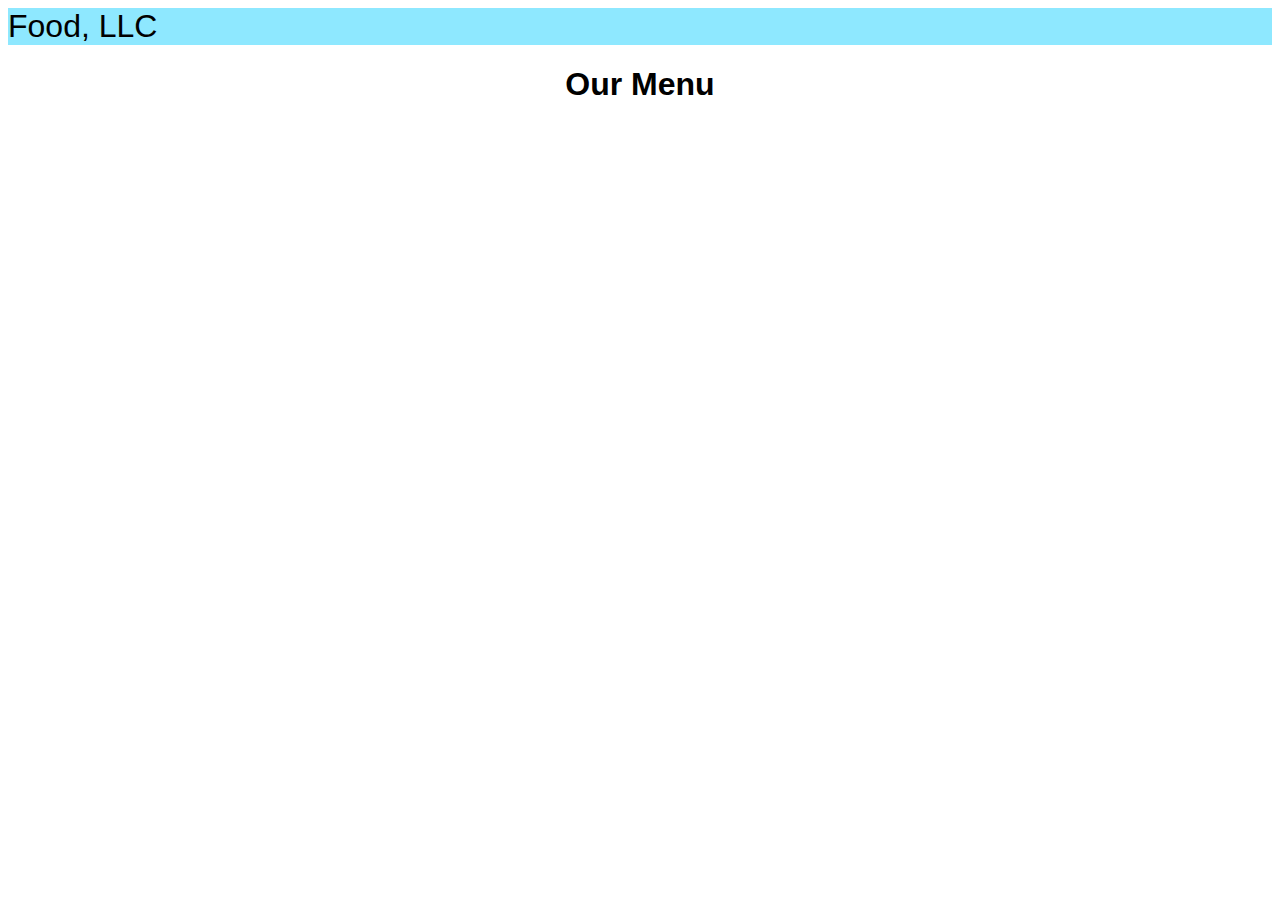
==== module3-submission/index.html @ 6196adda "Module 3 submission WIP" ====
<!DOCTYPE html>
<html lang="en">
  <head>
    <meta charset="UTF-8" />
    <meta name="viewport" content="width=device-width, initial-scale=1.0" />
    <link
      href="https://cdn.jsdelivr.net/npm/bootstrap@5.0.0-alpha3/dist/css/bootstrap.min.css"
      rel="stylesheet"
      integrity="sha384-CuOF+2SnTUfTwSZjCXf01h7uYhfOBuxIhGKPbfEJ3+FqH/s6cIFN9bGr1HmAg4fQ"
      crossorigin="anonymous"
    />
    <link rel="stylesheet" href="css/base-styles.css" />
    <title>Assignment Solution for Module 2</title>
  </head>
  <body>
    <nav class="navbar navbar-default navbar-static-top">
      <div class="container">
        <div class="row">
          <div id="brand-name" class="navbar-brand">Food, LLC</div>
        </div>

        <!-- Collapsible menu goes here - visible-sm and visible-xs -->
      </div>
    </nav>

    <h1>Our Menu</h1>
    <!-- Menu items go here in a single column in all views -->

    <script
      src="https://cdn.jsdelivr.net/npm/bootstrap@5.0.0-alpha3/dist/js/bootstrap.bundle.min.js"
      integrity="sha384-popRpmFF9JQgExhfw5tZT4I9/CI5e2QcuUZPOVXb1m7qUmeR2b50u+YFEYe1wgzy"
      crossorigin="anonymous"
    ></script>
  </body>
</html>
---- module3-submission/css/base-styles.css ----
* {
  font-family: "Gill Sans", "Gill Sans MT", Calibri, "Trebuchet MS", sans-serif;
}

.navbar {
  background-color: #8ee8ff;
}

#brand-name {
  font-size: 2em;
}

h1 {
  text-align: center;
}
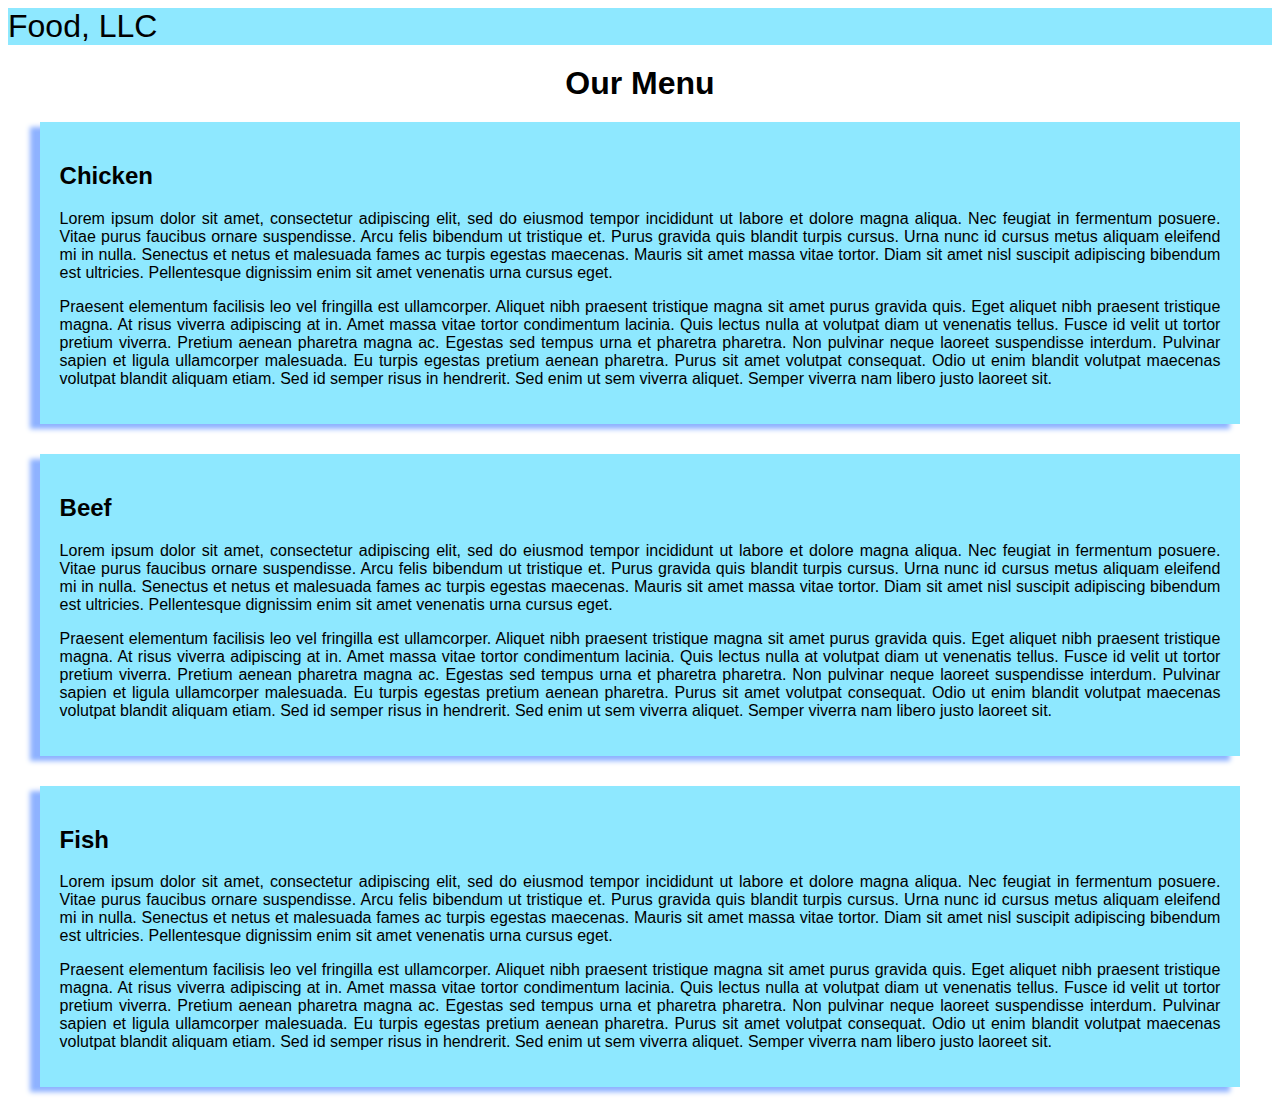
==== commit ac668b3b: "Mod3 submission: Desktop/Tablet view done" ====
--- a/module3-submission/index.html
+++ b/module3-submission/index.html
@@ -23,8 +23,96 @@
       </div>
     </nav>
 
-    <h1>Our Menu</h1>
-    <!-- Menu items go here in a single column in all views -->
+    <h1 id="menu-heading">Our Menu</h1>
+
+    <section class="container food-menu col-xs-12">
+      <div class="row">
+        <div class="menu-item-box">
+          <h2 class="menu-item-name text-center">Chicken</h2>
+          <p class="menu-item-description">
+            Lorem ipsum dolor sit amet, consectetur adipiscing elit, sed do
+            eiusmod tempor incididunt ut labore et dolore magna aliqua. Nec
+            feugiat in fermentum posuere. Vitae purus faucibus ornare
+            suspendisse. Arcu felis bibendum ut tristique et. Purus gravida quis
+            blandit turpis cursus. Urna nunc id cursus metus aliquam eleifend mi
+            in nulla. Senectus et netus et malesuada fames ac turpis egestas
+            maecenas. Mauris sit amet massa vitae tortor. Diam sit amet nisl
+            suscipit adipiscing bibendum est ultricies. Pellentesque dignissim
+            enim sit amet venenatis urna cursus eget.
+          </p>
+          <p class="menu-item-description">
+            Praesent elementum facilisis leo vel fringilla est ullamcorper.
+            Aliquet nibh praesent tristique magna sit amet purus gravida quis.
+            Eget aliquet nibh praesent tristique magna. At risus viverra
+            adipiscing at in. Amet massa vitae tortor condimentum lacinia. Quis
+            lectus nulla at volutpat diam ut venenatis tellus. Fusce id velit ut
+            tortor pretium viverra. Pretium aenean pharetra magna ac. Egestas
+            sed tempus urna et pharetra pharetra. Non pulvinar neque laoreet
+            suspendisse interdum. Pulvinar sapien et ligula ullamcorper
+            malesuada. Eu turpis egestas pretium aenean pharetra. Purus sit amet
+            volutpat consequat. Odio ut enim blandit volutpat maecenas volutpat
+            blandit aliquam etiam. Sed id semper risus in hendrerit. Sed enim ut
+            sem viverra aliquet. Semper viverra nam libero justo laoreet sit.
+          </p>
+        </div>
+        <div class="menu-item-box">
+          <h2 class="menu-item-name">Beef</h2>
+          <p class="menu-item-description">
+            Lorem ipsum dolor sit amet, consectetur adipiscing elit, sed do
+            eiusmod tempor incididunt ut labore et dolore magna aliqua. Nec
+            feugiat in fermentum posuere. Vitae purus faucibus ornare
+            suspendisse. Arcu felis bibendum ut tristique et. Purus gravida quis
+            blandit turpis cursus. Urna nunc id cursus metus aliquam eleifend mi
+            in nulla. Senectus et netus et malesuada fames ac turpis egestas
+            maecenas. Mauris sit amet massa vitae tortor. Diam sit amet nisl
+            suscipit adipiscing bibendum est ultricies. Pellentesque dignissim
+            enim sit amet venenatis urna cursus eget.
+          </p>
+          <p class="menu-item-description">
+            Praesent elementum facilisis leo vel fringilla est ullamcorper.
+            Aliquet nibh praesent tristique magna sit amet purus gravida quis.
+            Eget aliquet nibh praesent tristique magna. At risus viverra
+            adipiscing at in. Amet massa vitae tortor condimentum lacinia. Quis
+            lectus nulla at volutpat diam ut venenatis tellus. Fusce id velit ut
+            tortor pretium viverra. Pretium aenean pharetra magna ac. Egestas
+            sed tempus urna et pharetra pharetra. Non pulvinar neque laoreet
+            suspendisse interdum. Pulvinar sapien et ligula ullamcorper
+            malesuada. Eu turpis egestas pretium aenean pharetra. Purus sit amet
+            volutpat consequat. Odio ut enim blandit volutpat maecenas volutpat
+            blandit aliquam etiam. Sed id semper risus in hendrerit. Sed enim ut
+            sem viverra aliquet. Semper viverra nam libero justo laoreet sit.
+          </p>
+        </div>
+        <div class="menu-item-box">
+          <h2 class="menu-item-name">Fish</h2>
+          <p class="menu-item-description">
+            Lorem ipsum dolor sit amet, consectetur adipiscing elit, sed do
+            eiusmod tempor incididunt ut labore et dolore magna aliqua. Nec
+            feugiat in fermentum posuere. Vitae purus faucibus ornare
+            suspendisse. Arcu felis bibendum ut tristique et. Purus gravida quis
+            blandit turpis cursus. Urna nunc id cursus metus aliquam eleifend mi
+            in nulla. Senectus et netus et malesuada fames ac turpis egestas
+            maecenas. Mauris sit amet massa vitae tortor. Diam sit amet nisl
+            suscipit adipiscing bibendum est ultricies. Pellentesque dignissim
+            enim sit amet venenatis urna cursus eget.
+          </p>
+          <p class="menu-item-description">
+            Praesent elementum facilisis leo vel fringilla est ullamcorper.
+            Aliquet nibh praesent tristique magna sit amet purus gravida quis.
+            Eget aliquet nibh praesent tristique magna. At risus viverra
+            adipiscing at in. Amet massa vitae tortor condimentum lacinia. Quis
+            lectus nulla at volutpat diam ut venenatis tellus. Fusce id velit ut
+            tortor pretium viverra. Pretium aenean pharetra magna ac. Egestas
+            sed tempus urna et pharetra pharetra. Non pulvinar neque laoreet
+            suspendisse interdum. Pulvinar sapien et ligula ullamcorper
+            malesuada. Eu turpis egestas pretium aenean pharetra. Purus sit amet
+            volutpat consequat. Odio ut enim blandit volutpat maecenas volutpat
+            blandit aliquam etiam. Sed id semper risus in hendrerit. Sed enim ut
+            sem viverra aliquet. Semper viverra nam libero justo laoreet sit.
+          </p>
+        </div>
+      </div>
+    </section>
 
     <script
       src="https://cdn.jsdelivr.net/npm/bootstrap@5.0.0-alpha3/dist/js/bootstrap.bundle.min.js"
--- a/module3-submission/css/base-styles.css
+++ b/module3-submission/css/base-styles.css
@@ -1,5 +1,10 @@
 * {
   font-family: "Gill Sans", "Gill Sans MT", Calibri, "Trebuchet MS", sans-serif;
+}
+
+.food-menu > .row {
+  width: 95%;
+  margin: auto;
 }
 
 .navbar {
@@ -10,6 +15,19 @@
   font-size: 2em;
 }
 
-h1 {
+#menu-heading {
+  margin-top: 20px;
+  margin-bottom: 20px;
   text-align: center;
 }
+
+.menu-item-box {
+  margin-bottom: 30px;
+  padding: 20px;
+  box-shadow: -10px 5px 5px #8eb2ff;
+  background-color: #8ee8ff;
+}
+
+.menu-item-description {
+  text-align: justify;
+}
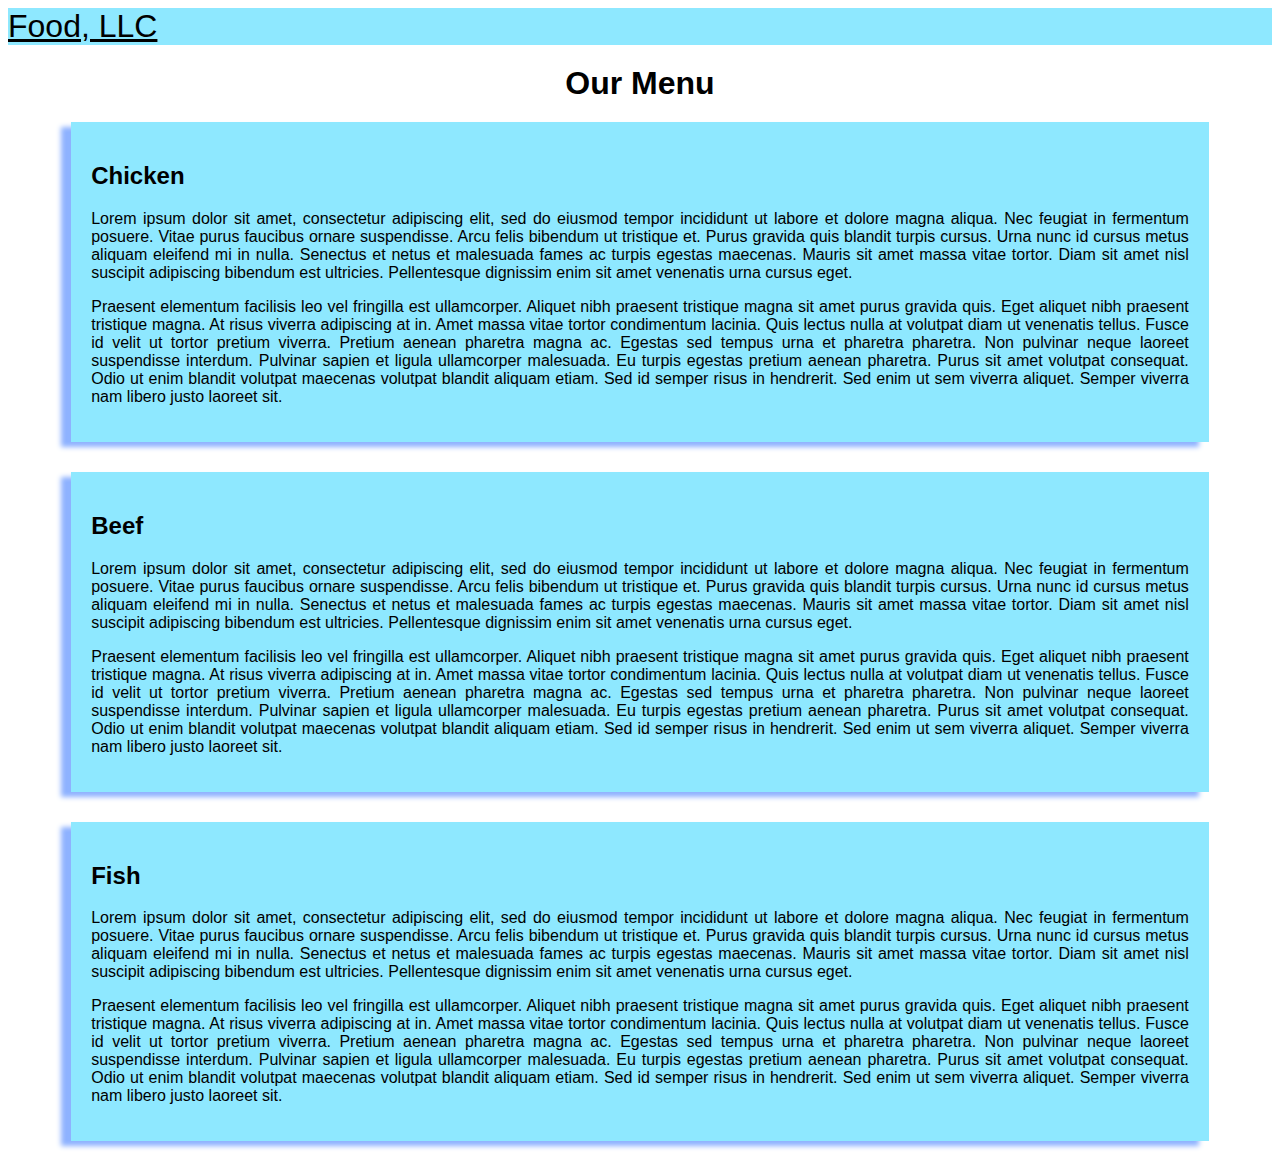
==== commit 7bd274c0: "Improve Desktop/Tablet mode" ====
--- a/module3-submission/index.html
+++ b/module3-submission/index.html
@@ -3,6 +3,7 @@
   <head>
     <meta charset="UTF-8" />
     <meta name="viewport" content="width=device-width, initial-scale=1.0" />
+    <!-- Twitter Bootstrap 4 Bundle css -->
     <link
       href="https://cdn.jsdelivr.net/npm/bootstrap@5.0.0-alpha3/dist/css/bootstrap.min.css"
       rel="stylesheet"
@@ -13,13 +14,13 @@
     <title>Assignment Solution for Module 2</title>
   </head>
   <body>
-    <nav class="navbar navbar-default navbar-static-top">
+    <nav class="navbar navbar-default navbar-light">
       <div class="container">
         <div class="row">
-          <div id="brand-name" class="navbar-brand">Food, LLC</div>
+          <a id="brand-name" class="navbar-brand" href="#">Food, LLC</a>
+
+          <!-- Navgation burger menu here -->
         </div>
-
-        <!-- Collapsible menu goes here - visible-sm and visible-xs -->
       </div>
     </nav>
 
@@ -28,7 +29,7 @@
     <section class="container food-menu col-xs-12">
       <div class="row">
         <div class="menu-item-box">
-          <h2 class="menu-item-name text-center">Chicken</h2>
+          <h2 id="chicken" class="menu-item-name text-center">Chicken</h2>
           <p class="menu-item-description">
             Lorem ipsum dolor sit amet, consectetur adipiscing elit, sed do
             eiusmod tempor incididunt ut labore et dolore magna aliqua. Nec
@@ -56,7 +57,7 @@
           </p>
         </div>
         <div class="menu-item-box">
-          <h2 class="menu-item-name">Beef</h2>
+          <h2 id="beef" class="menu-item-name">Beef</h2>
           <p class="menu-item-description">
             Lorem ipsum dolor sit amet, consectetur adipiscing elit, sed do
             eiusmod tempor incididunt ut labore et dolore magna aliqua. Nec
@@ -84,7 +85,7 @@
           </p>
         </div>
         <div class="menu-item-box">
-          <h2 class="menu-item-name">Fish</h2>
+          <h2 id="fish" class="menu-item-name">Fish</h2>
           <p class="menu-item-description">
             Lorem ipsum dolor sit amet, consectetur adipiscing elit, sed do
             eiusmod tempor incididunt ut labore et dolore magna aliqua. Nec
@@ -114,6 +115,7 @@
       </div>
     </section>
 
+    <!-- Twitter Bootstrap 4 Bundle script -->
     <script
       src="https://cdn.jsdelivr.net/npm/bootstrap@5.0.0-alpha3/dist/js/bootstrap.bundle.min.js"
       integrity="sha384-popRpmFF9JQgExhfw5tZT4I9/CI5e2QcuUZPOVXb1m7qUmeR2b50u+YFEYe1wgzy"
--- a/module3-submission/css/base-styles.css
+++ b/module3-submission/css/base-styles.css
@@ -2,17 +2,20 @@
   font-family: "Gill Sans", "Gill Sans MT", Calibri, "Trebuchet MS", sans-serif;
 }
 
-.food-menu > .row {
-  width: 95%;
-  margin: auto;
-}
-
+/* Navigation bar */
 .navbar {
   background-color: #8ee8ff;
 }
 
 #brand-name {
+  color: #000000;
   font-size: 2em;
+}
+
+/* Food menu */
+.food-menu > .row {
+  width: 90%;
+  margin: auto;
 }
 
 #menu-heading {
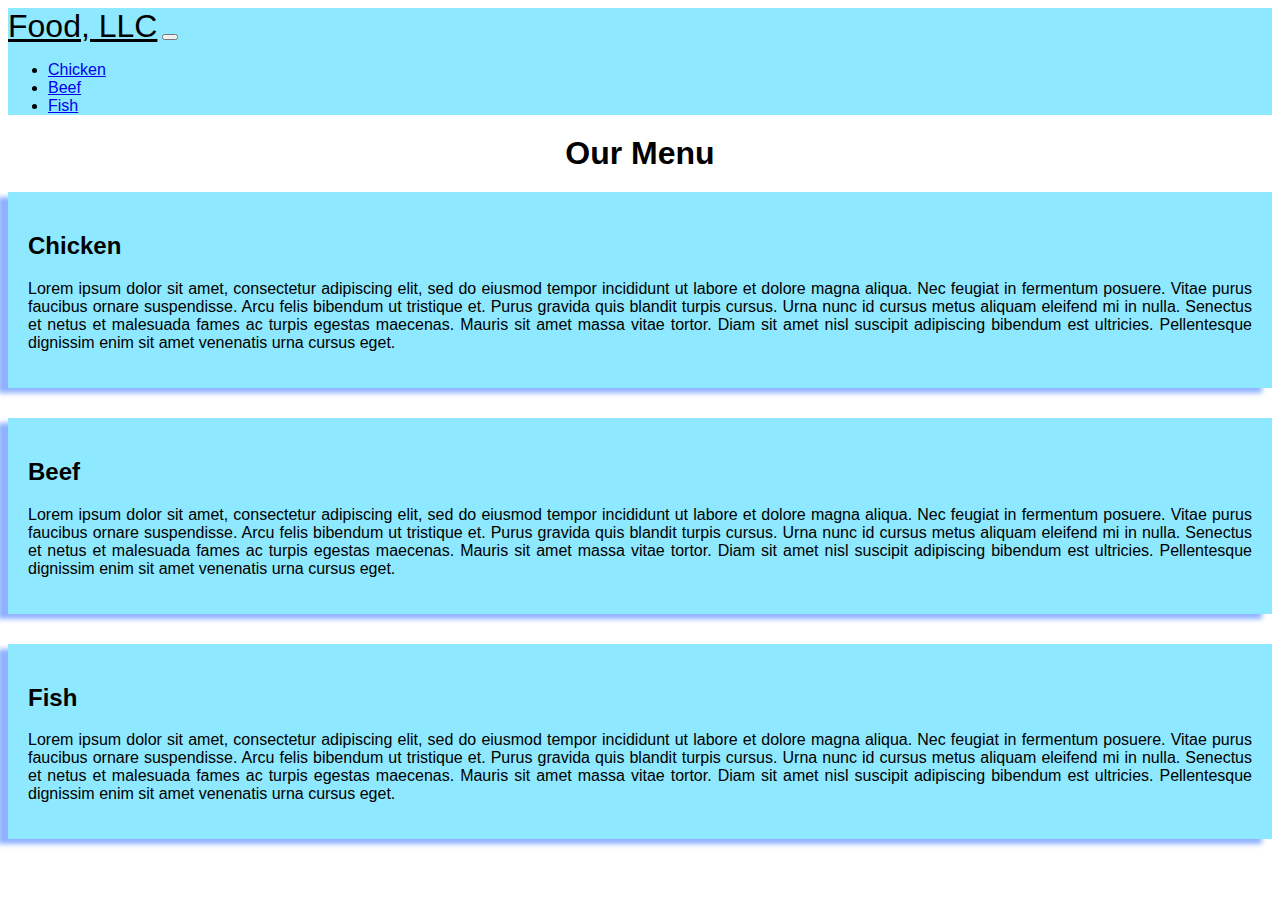
==== commit 91c2fea0: "Finish graded portion of Module 3 assignment" ====
--- a/module3-submission/index.html
+++ b/module3-submission/index.html
@@ -11,24 +11,47 @@
       crossorigin="anonymous"
     />
     <link rel="stylesheet" href="css/base-styles.css" />
-    <title>Assignment Solution for Module 2</title>
+    <title>Assignment Solution for Module 3</title>
   </head>
+
   <body>
-    <nav class="navbar navbar-default navbar-light">
+    <nav class="navbar navbar-expand-md navbar-light">
       <div class="container">
-        <div class="row">
-          <a id="brand-name" class="navbar-brand" href="#">Food, LLC</a>
+        <a id="brand-name" class="navbar-brand" href="#">Food, LLC</a>
 
-          <!-- Navgation burger menu here -->
+        <button
+          class="navbar-toggler"
+          type="button"
+          data-toggle="collapse"
+          data-target="#navbarSupportedContent"
+          aria-controls="navbarSupportedContent"
+          aria-expanded="false"
+          aria-label="Toggle navigation"
+        >
+          <span class="navbar-toggler-icon"></span>
+        </button>
+
+        <div class="collapse navbar-collapse" id="navbarSupportedContent">
+          <ul class="navbar-nav mr-auto">
+            <li class="nav-item d.none d-xs-block d-md-none">
+              <a class="nav-link text-center" href="#chicken">Chicken</a>
+            </li>
+            <li class="nav-itemd.none d-xs-block d-md-none">
+              <a class="nav-link text-center" href="#beef">Beef</a>
+            </li>
+            <li class="nav-item d.none d-xs-block d-md-none">
+              <a class="nav-link text-center" href="#fish">Fish</a>
+            </li>
+          </ul>
         </div>
       </div>
     </nav>
 
     <h1 id="menu-heading">Our Menu</h1>
 
-    <section class="container food-menu col-xs-12">
+    <section class="container food-menu">
       <div class="row">
-        <div class="menu-item-box">
+        <div class="menu-item-box col-10 col-md-12">
           <h2 id="chicken" class="menu-item-name text-center">Chicken</h2>
           <p class="menu-item-description">
             Lorem ipsum dolor sit amet, consectetur adipiscing elit, sed do
@@ -41,23 +64,9 @@
             suscipit adipiscing bibendum est ultricies. Pellentesque dignissim
             enim sit amet venenatis urna cursus eget.
           </p>
-          <p class="menu-item-description">
-            Praesent elementum facilisis leo vel fringilla est ullamcorper.
-            Aliquet nibh praesent tristique magna sit amet purus gravida quis.
-            Eget aliquet nibh praesent tristique magna. At risus viverra
-            adipiscing at in. Amet massa vitae tortor condimentum lacinia. Quis
-            lectus nulla at volutpat diam ut venenatis tellus. Fusce id velit ut
-            tortor pretium viverra. Pretium aenean pharetra magna ac. Egestas
-            sed tempus urna et pharetra pharetra. Non pulvinar neque laoreet
-            suspendisse interdum. Pulvinar sapien et ligula ullamcorper
-            malesuada. Eu turpis egestas pretium aenean pharetra. Purus sit amet
-            volutpat consequat. Odio ut enim blandit volutpat maecenas volutpat
-            blandit aliquam etiam. Sed id semper risus in hendrerit. Sed enim ut
-            sem viverra aliquet. Semper viverra nam libero justo laoreet sit.
-          </p>
         </div>
-        <div class="menu-item-box">
-          <h2 id="beef" class="menu-item-name">Beef</h2>
+        <div class="menu-item-box col-10 col-md-12">
+          <h2 id="beef" class="menu-item-name text-center">Beef</h2>
           <p class="menu-item-description">
             Lorem ipsum dolor sit amet, consectetur adipiscing elit, sed do
             eiusmod tempor incididunt ut labore et dolore magna aliqua. Nec
@@ -69,23 +78,9 @@
             suscipit adipiscing bibendum est ultricies. Pellentesque dignissim
             enim sit amet venenatis urna cursus eget.
           </p>
-          <p class="menu-item-description">
-            Praesent elementum facilisis leo vel fringilla est ullamcorper.
-            Aliquet nibh praesent tristique magna sit amet purus gravida quis.
-            Eget aliquet nibh praesent tristique magna. At risus viverra
-            adipiscing at in. Amet massa vitae tortor condimentum lacinia. Quis
-            lectus nulla at volutpat diam ut venenatis tellus. Fusce id velit ut
-            tortor pretium viverra. Pretium aenean pharetra magna ac. Egestas
-            sed tempus urna et pharetra pharetra. Non pulvinar neque laoreet
-            suspendisse interdum. Pulvinar sapien et ligula ullamcorper
-            malesuada. Eu turpis egestas pretium aenean pharetra. Purus sit amet
-            volutpat consequat. Odio ut enim blandit volutpat maecenas volutpat
-            blandit aliquam etiam. Sed id semper risus in hendrerit. Sed enim ut
-            sem viverra aliquet. Semper viverra nam libero justo laoreet sit.
-          </p>
         </div>
-        <div class="menu-item-box">
-          <h2 id="fish" class="menu-item-name">Fish</h2>
+        <div class="menu-item-box col-10 col-md-12">
+          <h2 id="fish" class="menu-item-name text-center">Fish</h2>
           <p class="menu-item-description">
             Lorem ipsum dolor sit amet, consectetur adipiscing elit, sed do
             eiusmod tempor incididunt ut labore et dolore magna aliqua. Nec
@@ -96,20 +91,6 @@
             maecenas. Mauris sit amet massa vitae tortor. Diam sit amet nisl
             suscipit adipiscing bibendum est ultricies. Pellentesque dignissim
             enim sit amet venenatis urna cursus eget.
-          </p>
-          <p class="menu-item-description">
-            Praesent elementum facilisis leo vel fringilla est ullamcorper.
-            Aliquet nibh praesent tristique magna sit amet purus gravida quis.
-            Eget aliquet nibh praesent tristique magna. At risus viverra
-            adipiscing at in. Amet massa vitae tortor condimentum lacinia. Quis
-            lectus nulla at volutpat diam ut venenatis tellus. Fusce id velit ut
-            tortor pretium viverra. Pretium aenean pharetra magna ac. Egestas
-            sed tempus urna et pharetra pharetra. Non pulvinar neque laoreet
-            suspendisse interdum. Pulvinar sapien et ligula ullamcorper
-            malesuada. Eu turpis egestas pretium aenean pharetra. Purus sit amet
-            volutpat consequat. Odio ut enim blandit volutpat maecenas volutpat
-            blandit aliquam etiam. Sed id semper risus in hendrerit. Sed enim ut
-            sem viverra aliquet. Semper viverra nam libero justo laoreet sit.
           </p>
         </div>
       </div>
--- a/module3-submission/css/base-styles.css
+++ b/module3-submission/css/base-styles.css
@@ -12,9 +12,12 @@
   font-size: 2em;
 }
 
+a.nav-link:hover {
+  background-color: #8eb2ff;
+}
+
 /* Food menu */
 .food-menu > .row {
-  width: 90%;
   margin: auto;
 }
 
@@ -25,7 +28,7 @@
 }
 
 .menu-item-box {
-  margin-bottom: 30px;
+  margin: auto auto 30px;
   padding: 20px;
   box-shadow: -10px 5px 5px #8eb2ff;
   background-color: #8ee8ff;
